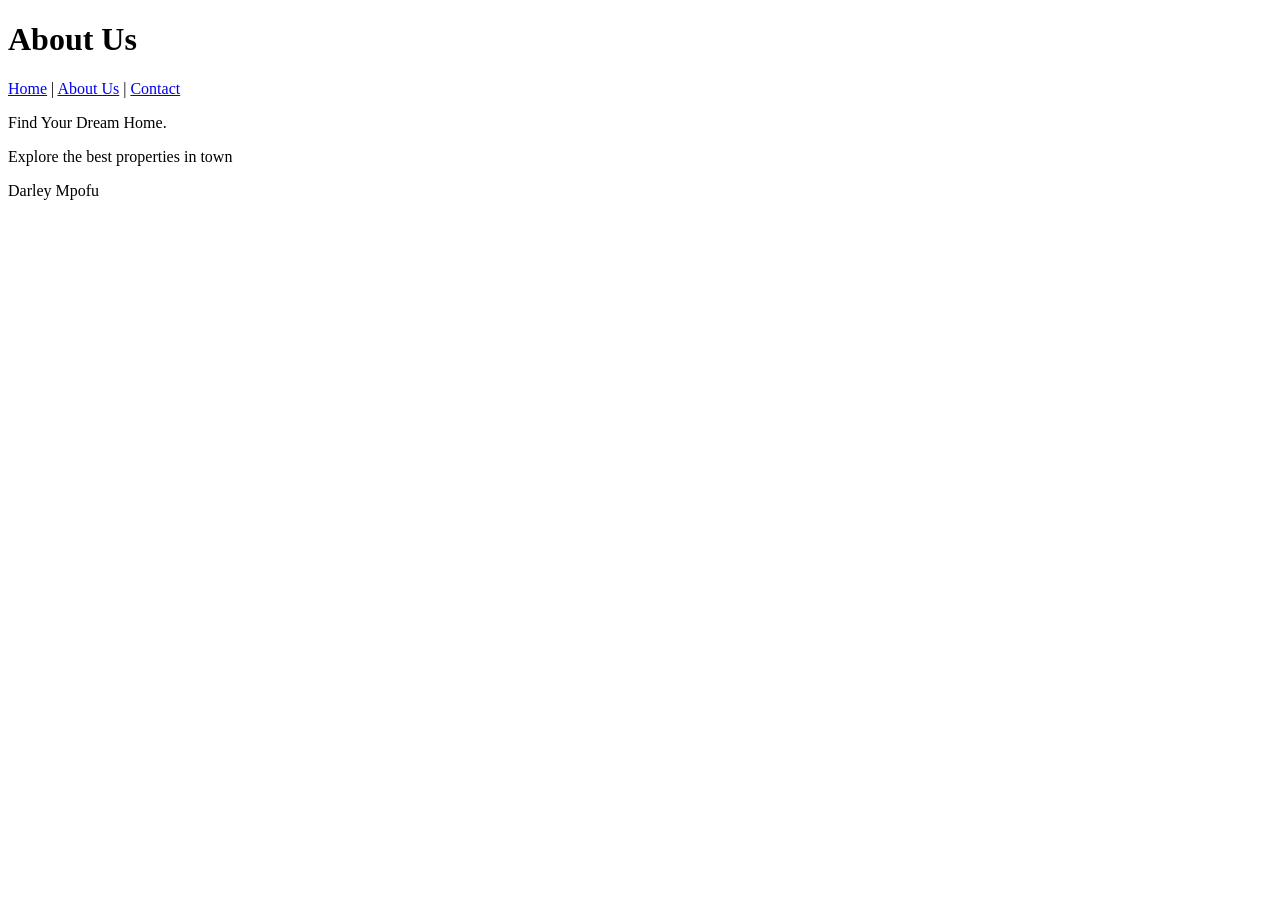
==== about.html @ 2bc36469 "Add files via upload" ====
<!DOCTYPE html>

<html lang="en">

<head>

<meta charset="UTF-8">

<meta name="viewport" content="width=device-width, initial-scale=1.0">

<title>About Us - Metro Living Hub</title>

</head>

<body>

<header>

<h1>About Us</h1>

<nav>

<a href="index.html">Home</a> |

<a href="about.html">About Us</a> |

<a href="contact.html">Contact</a>

</nav>

</header>


<main>

<p>Find Your Dream Home.</p>

<p>Explore the best properties in town</p>

</main>


<footer>

<p>Darley Mpofu</p>

</footer>

</body>

</html>
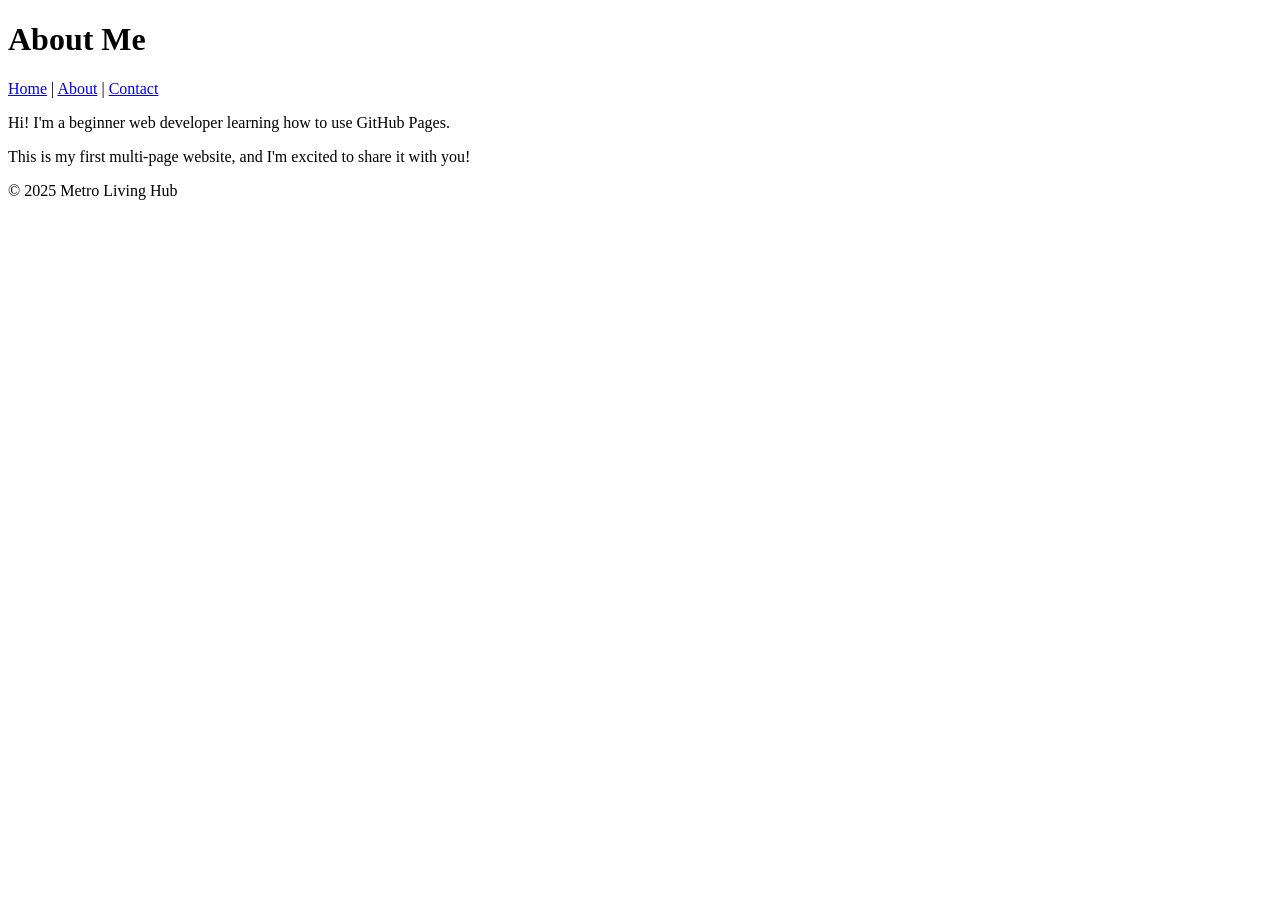
==== commit 78c8c099: "Create about.html" ====
--- a/about.html
+++ b/about.html
@@ -1,51 +1,25 @@
-<!DOCTYPE html>
-
-<html lang="en">
-
-<head>
-
-<meta charset="UTF-8">
-
-<meta name="viewport" content="width=device-width, initial-scale=1.0">
-
-<title>About Us - Metro Living Hub</title>
-
-</head>
-
-<body>
-
-<header>
-
-<h1>About Us</h1>
-
-<nav>
-
-<a href="index.html">Home</a> |
-
-<a href="about.html">About Us</a> |
-
-<a href="contact.html">Contact</a>
-
-</nav>
-
-</header>
-
-
-<main>
-
-<p>Find Your Dream Home.</p>
-
-<p>Explore the best properties in town</p>
-
-</main>
-
-
-<footer>
-
-<p>Darley Mpofu</p>
-
-</footer>
-
-</body>
-
-</html>+<!DOCTYPE html>
+<html lang="en">
+<head>
+<meta charset="UTF-8">
+<meta name="viewport" content="width=device-width, initial-scale=1.0">
+<title>About Me</title>
+</head>
+<body>
+<header>
+<h1>About Me</h1>
+<nav>
+<a href="index.html">Home</a> |
+<a href="about.html">About</a> |
+<a href="contact.html">Contact</a>
+</nav>
+</header>
+<main>
+<p>Hi! I'm a beginner web developer learning how to use GitHub Pages.</p>
+<p>This is my first multi-page website, and I'm excited to share it with you!</p>
+</main>
+<footer>
+<p>&copy; 2025 Metro Living Hub</p>
+</footer>
+</body>
+</html>
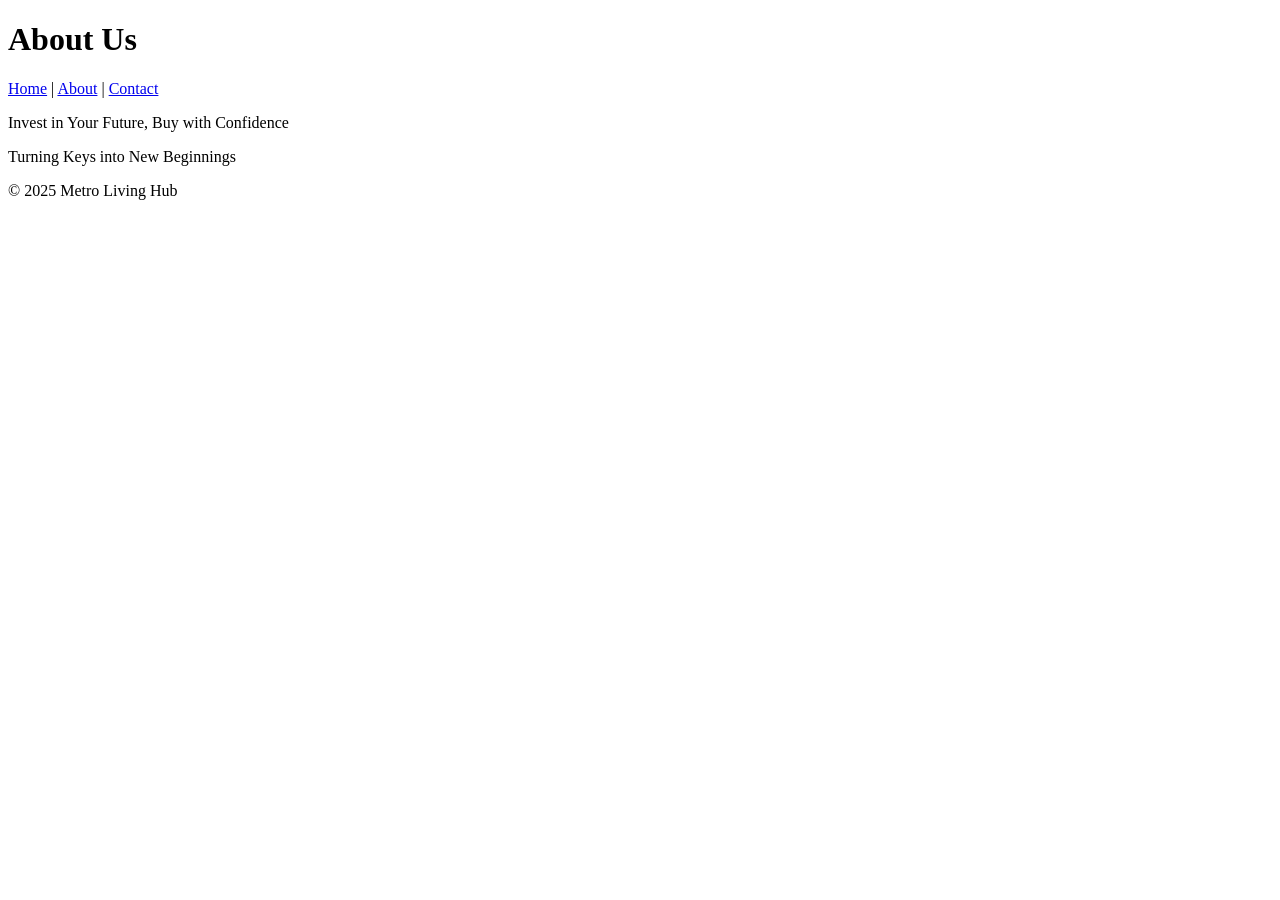
==== commit ccb58c85: "Update about.html" ====
--- a/about.html
+++ b/about.html
@@ -3,11 +3,11 @@
 <head>
 <meta charset="UTF-8">
 <meta name="viewport" content="width=device-width, initial-scale=1.0">
-<title>About Me</title>
+<title>About Us</title>
 </head>
 <body>
 <header>
-<h1>About Me</h1>
+<h1>About Us</h1>
 <nav>
 <a href="index.html">Home</a> |
 <a href="about.html">About</a> |
@@ -15,8 +15,8 @@
 </nav>
 </header>
 <main>
-<p>Hi! I'm a beginner web developer learning how to use GitHub Pages.</p>
-<p>This is my first multi-page website, and I'm excited to share it with you!</p>
+<p>Invest in Your Future, Buy with Confidence</p>
+<p>Turning Keys into New Beginnings</p>
 </main>
 <footer>
 <p>&copy; 2025 Metro Living Hub</p>
